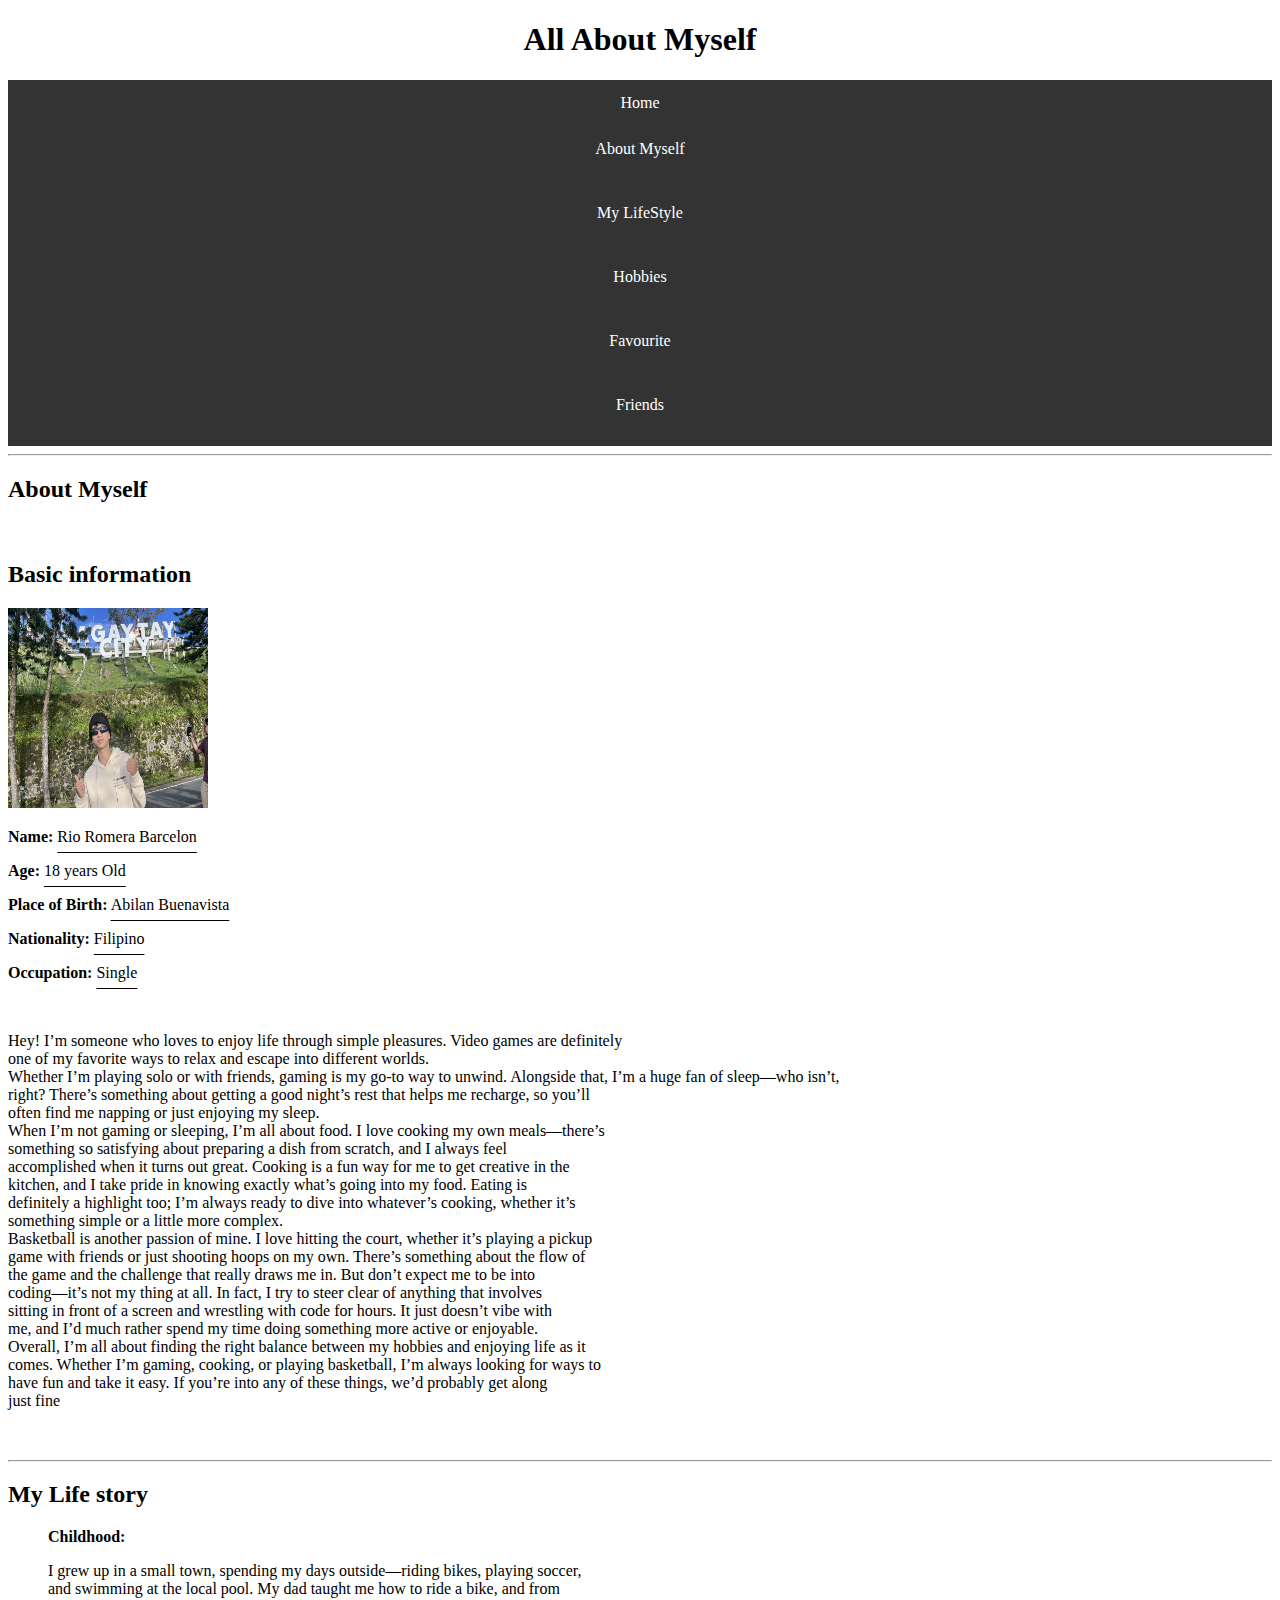
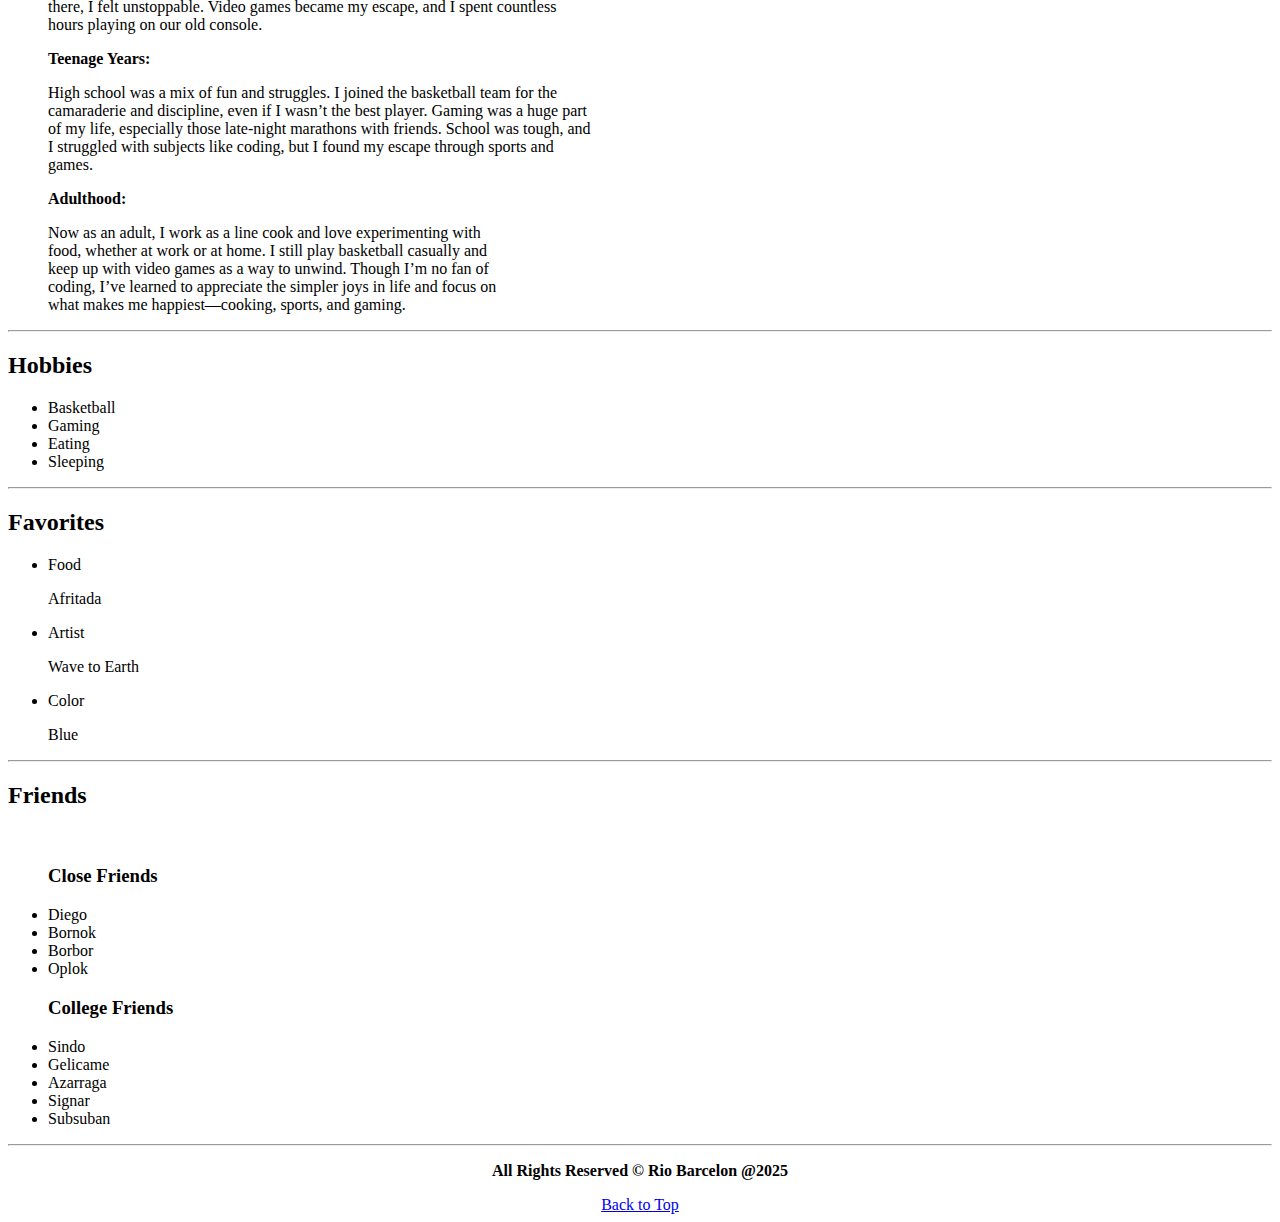
==== index.html @ ee60ab5c "commit" ====
<!DOCTYPE html>
<html lang="en">
<head>
    <meta charset="UTF-8">
    <meta name="viewport" content="width=, initial-scale=1.0">
    <link rel="stylesheet" href="style.css">
    <link rel="logo" href="clean.png">
    <title>About Me</title>
</head>
<body>
    <header class="top">
    <h1 class="myself">All About Myself</h1>
    <nav class="navigation">
    <ul class="ulist">
        <li><a href="top">Home</a</li><br>
        <li><a href="myself">About Myself</a></li><br>
        <li><a href="">My LifeStyle</a></li><br>
        <li><a href="">Hobbies</a></li><br>
        <li><a href="">Favourite</a></li><br>
        <li><a href="">Friends</a></li><br>
    </ul>
    </nav>
</header>

<hr>

<main>
    <article class="about">
        <section class="myself">
            <h2>About Myself</h2><br>
            <h2>Basic information</h2>
            <img src="rio.jpg" alt="me" class="rio">
            
            <p class="text" ><b>Name:</b> <u>Rio Romera Barcelon</u></p>
            <p class="text"><b>Age:</b> <u>18 years Old</u></p>
            <p class="text"><b>Place of Birth:</b> <u>Abilan Buenavista</u></p>
            <p class="text"><b>Nationality:</b> <u>Filipino</u></p>
            <p class="text"><b>Occupation:</b> <u>Single</u></p><br>

            <p>Hey! I’m someone who loves to enjoy life through simple pleasures. Video games are definitely <br>one of my favorite ways to relax and escape into different worlds. <br> Whether I’m playing solo or with friends, gaming is my go-to way to unwind. Alongside that, I’m a huge fan of sleep—who isn’t, <br>right? There’s something about getting a good night’s rest that helps me recharge, so you’ll <br>often find me napping or just enjoying my sleep. <br>

                When I’m not gaming or sleeping, I’m all about food. I love cooking my own meals—there’s <br>something so satisfying about preparing a dish from scratch, and I always feel <br>accomplished when it turns out great. Cooking is a fun way for me to get creative in the <br>kitchen, and I take pride in knowing exactly what’s going into my food. Eating is <br>definitely a highlight too; I’m always ready to dive into whatever’s cooking, whether it’s <br>something simple or a little more complex. <br>
                
                Basketball is another passion of mine. I love hitting the court, whether it’s playing a pickup <br>game with friends or just shooting hoops on my own. There’s something about the flow of <br>the game and the challenge that really draws me in. But don’t expect me to be into <br>coding—it’s not my thing at all. In fact, I try to steer clear of anything that involves <br>sitting in front of a screen and wrestling with code for hours. It just doesn’t vibe with <br>me, and I’d much rather spend my time doing something more active or enjoyable. <br>
                
                Overall, I’m all about finding the right balance between my hobbies and enjoying life as it <br>comes. Whether I’m gaming, cooking, or playing basketball, I’m always looking for ways to <br>have fun and take it easy. If you’re into any of these things, we’d probably get along <br>just fine<p> <br>

        </section>
    </article>


<hr>

<article class="lifestory">
<section>
    <h2>My Life story</h2>
    <figure>
        <figcaption><b>Childhood:</b></figcaption>
    
    <p>I grew up in a small town, spending my days outside—riding bikes, playing soccer, <br>and swimming at the local pool. My dad taught me how to ride a bike, and from <br>there, I felt unstoppable. Video games became my escape, and I spent countless <br> hours playing on our old console.</p>

         <figcaption><b>Teenage Years:</b></figcaption>
         <p>High school was a mix of fun and struggles. I joined the basketball team for the <br>camaraderie and discipline, even if I wasn’t the best player. Gaming was a huge part <br>of my life, especially those late-night marathons with friends. School was tough, and <br>I struggled with subjects like coding, but I found my escape through sports and <br>games.</p>

         <figcaption><b>Adulthood:</b></figcaption>
         <p>Now as an adult, I work as a line cook and love experimenting with <br>food, whether at work or at home. I still play basketball casually and <br>keep up with video games as a way to unwind. Though I’m no fan of <br> coding, I’ve learned to appreciate the simpler joys in life and focus on <br>what makes me happiest—cooking, sports, and gaming.</p>
    </figure>
</section>
</article>

<hr>

<article class="hobbies">
    <section>
        <h2>Hobbies</h2>
        <ul>
            <li>Basketball</li>
            <li>Gaming</li>
            <li>Eating</li>
            <li>Sleeping</li>
        </ul>
    </section>
</article>

<hr>

<article class="Favourite">
    <section>
        <h2>Favorites</h2>
        <ul>
            <li>Food</li>
            <p>Afritada</p>
            <li>Artist</li>
            <p>Wave to Earth</p>
            <li>Color</li>
            <p>Blue</p>
        </ul>
    </section>
</article>

<hr>

<article class="friends">
    <section>
        <h2>Friends</h2><br>
    </section>
    <ul>
        <h3>Close Friends</h3>
        <li>Diego</li>
        <li>Bornok</li>
        <li>Borbor</li>
        <li>Oplok</li>
        <h3>College Friends</h3>
        <li>Sindo</li>
        <li>Gelicame</li>
        <li>Azarraga</li>
        <li>Signar</li>
        <li>Subsuban</li>
    </ul>
</article>

<hr>

<footer style="text-align: center;">
    <p style="font-weight: bold;">All Rights Reserved &copy; Rio Barcelon @2025</p>
    <a href="top">Back to Top</a>
</footer>
</main>
</body>
</html>
---- style.css ----
.top{
    text-align: center
    
}

.navigation {
    text-align: center;
    
}

.ulist{
        list-style-type: none;
        margin: 0;
        padding: 0;
        overflow: hidden;
        background-color: #333;
}
li {
    float: left;
    float: unset;
  }

  li a{
    display: block;
    color: white;
    text-align: center;
    padding: 14px 16px;
    text-decoration: none;
  }
  li a:hover {
    background-color: #111;
    overflow: hidden;
  }

.rio {
    width: 200px; height: 200px;

}

.myself{
    text-decoration: none;
}

.text{
    
    text-underline-offset: 10px;
  }
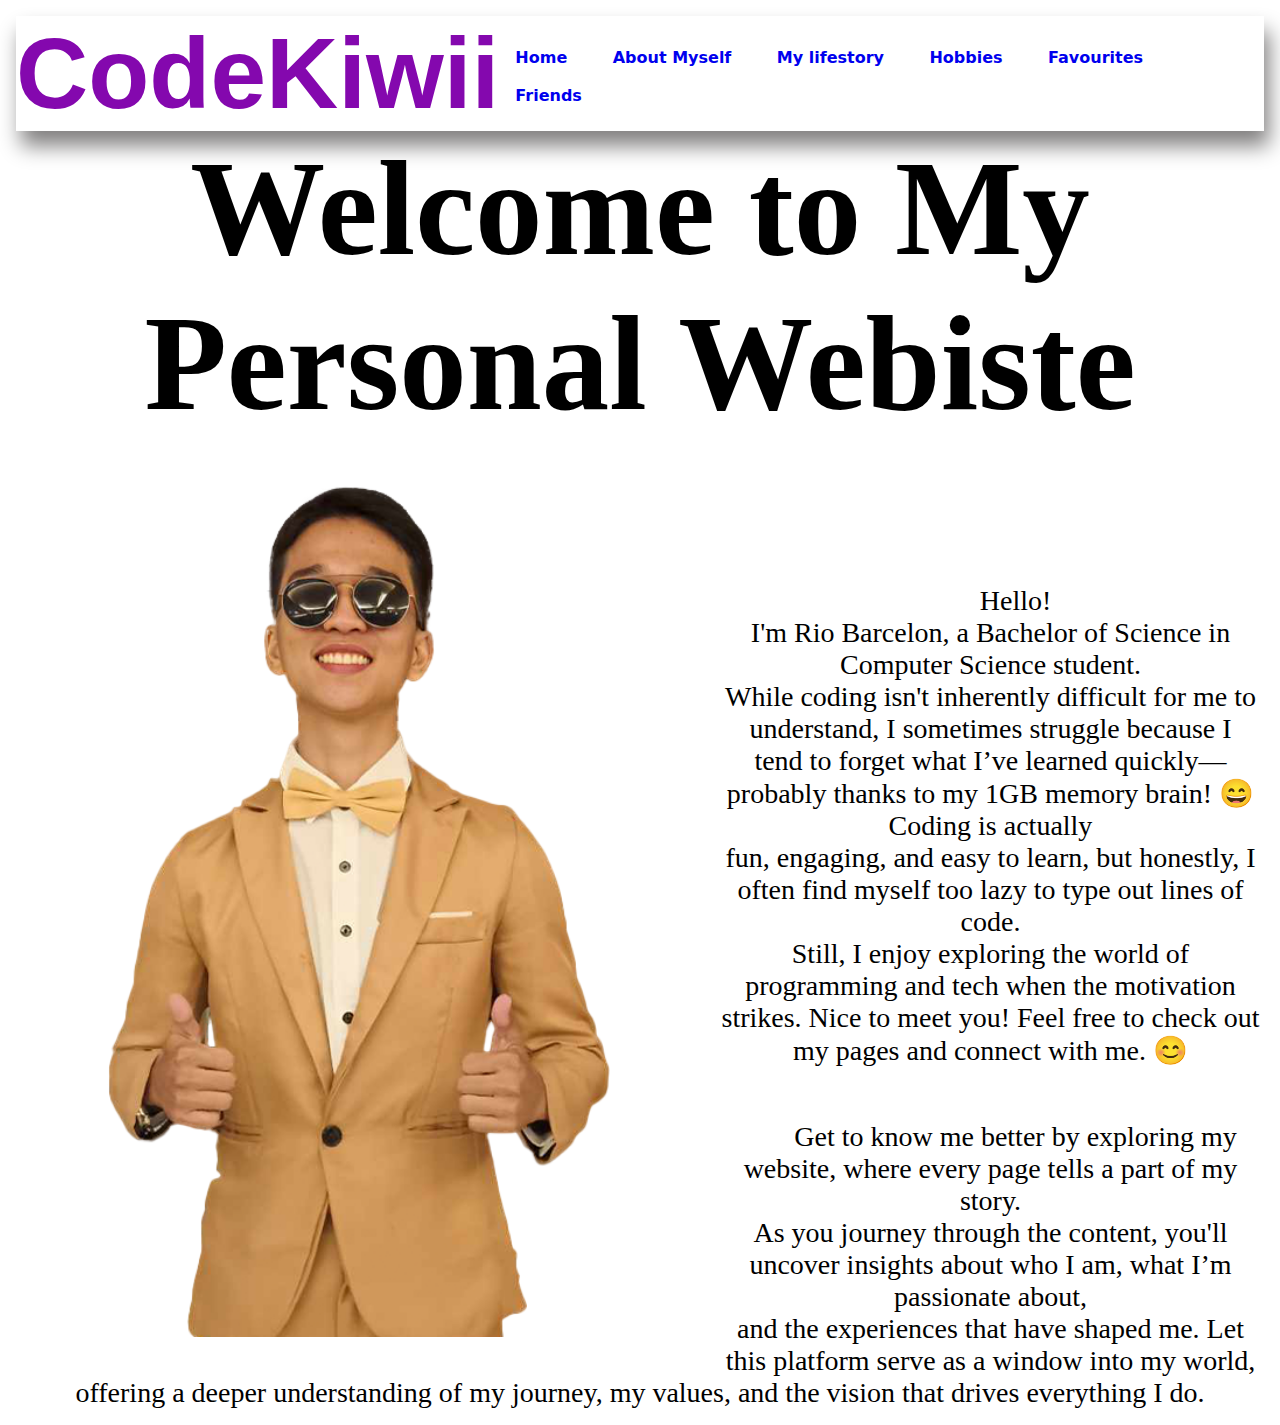
==== commit f0121449: "Rename home.html to index.html" ====
--- a/index.html
+++ b/index.html
@@ -2,129 +2,42 @@
 <html lang="en">
 <head>
     <meta charset="UTF-8">
-    <meta name="viewport" content="width=, initial-scale=1.0">
+    <meta name="viewport" content="width=device-width, initial-scale=1.0">
     <link rel="stylesheet" href="style.css">
-    <link rel="logo" href="clean.png">
-    <title>About Me</title>
+    <link rel="icon" href="clean.png">
+    <title>Home | Rio Website</title>
 </head>
 <body>
-    <header class="top">
-    <h1 class="myself">All About Myself</h1>
-    <nav class="navigation">
-    <ul class="ulist">
-        <li><a href="top">Home</a</li><br>
-        <li><a href="myself">About Myself</a></li><br>
-        <li><a href="">My LifeStyle</a></li><br>
-        <li><a href="">Hobbies</a></li><br>
-        <li><a href="">Favourite</a></li><br>
-        <li><a href="">Friends</a></li><br>
-    </ul>
+    <nav class="navbar">
+        <header class="navheader">
+            <header class="logo">CodeKiwii</header>
+            <ul>
+                <li><a href="home.html">Home</a></li>
+                <li><a href="myself.html">About Myself</a></li>
+                <li><a href="life_story.html">My lifestory</a></li>
+                <li><a href="hobbies.html">Hobbies</a></li>
+                <li><a href="favourites.html">Favourites</a></li>
+                <li><a href="friends.html">Friends</a></li>
+            </ul>
+        </header>
     </nav>
-</header>
-
-<hr>
-
-<main>
-    <article class="about">
-        <section class="myself">
-            <h2>About Myself</h2><br>
-            <h2>Basic information</h2>
-            <img src="rio.jpg" alt="me" class="rio">
-            
-            <p class="text" ><b>Name:</b> <u>Rio Romera Barcelon</u></p>
-            <p class="text"><b>Age:</b> <u>18 years Old</u></p>
-            <p class="text"><b>Place of Birth:</b> <u>Abilan Buenavista</u></p>
-            <p class="text"><b>Nationality:</b> <u>Filipino</u></p>
-            <p class="text"><b>Occupation:</b> <u>Single</u></p><br>
-
-            <p>Hey! I’m someone who loves to enjoy life through simple pleasures. Video games are definitely <br>one of my favorite ways to relax and escape into different worlds. <br> Whether I’m playing solo or with friends, gaming is my go-to way to unwind. Alongside that, I’m a huge fan of sleep—who isn’t, <br>right? There’s something about getting a good night’s rest that helps me recharge, so you’ll <br>often find me napping or just enjoying my sleep. <br>
-
-                When I’m not gaming or sleeping, I’m all about food. I love cooking my own meals—there’s <br>something so satisfying about preparing a dish from scratch, and I always feel <br>accomplished when it turns out great. Cooking is a fun way for me to get creative in the <br>kitchen, and I take pride in knowing exactly what’s going into my food. Eating is <br>definitely a highlight too; I’m always ready to dive into whatever’s cooking, whether it’s <br>something simple or a little more complex. <br>
-                
-                Basketball is another passion of mine. I love hitting the court, whether it’s playing a pickup <br>game with friends or just shooting hoops on my own. There’s something about the flow of <br>the game and the challenge that really draws me in. But don’t expect me to be into <br>coding—it’s not my thing at all. In fact, I try to steer clear of anything that involves <br>sitting in front of a screen and wrestling with code for hours. It just doesn’t vibe with <br>me, and I’d much rather spend my time doing something more active or enjoyable. <br>
-                
-                Overall, I’m all about finding the right balance between my hobbies and enjoying life as it <br>comes. Whether I’m gaming, cooking, or playing basketball, I’m always looking for ways to <br>have fun and take it easy. If you’re into any of these things, we’d probably get along <br>just fine<p> <br>
-
-        </section>
-    </article>
-
-
-<hr>
-
-<article class="lifestory">
-<section>
-    <h2>My Life story</h2>
-    <figure>
-        <figcaption><b>Childhood:</b></figcaption>
-    
-    <p>I grew up in a small town, spending my days outside—riding bikes, playing soccer, <br>and swimming at the local pool. My dad taught me how to ride a bike, and from <br>there, I felt unstoppable. Video games became my escape, and I spent countless <br> hours playing on our old console.</p>
-
-         <figcaption><b>Teenage Years:</b></figcaption>
-         <p>High school was a mix of fun and struggles. I joined the basketball team for the <br>camaraderie and discipline, even if I wasn’t the best player. Gaming was a huge part <br>of my life, especially those late-night marathons with friends. School was tough, and <br>I struggled with subjects like coding, but I found my escape through sports and <br>games.</p>
-
-         <figcaption><b>Adulthood:</b></figcaption>
-         <p>Now as an adult, I work as a line cook and love experimenting with <br>food, whether at work or at home. I still play basketball casually and <br>keep up with video games as a way to unwind. Though I’m no fan of <br> coding, I’ve learned to appreciate the simpler joys in life and focus on <br>what makes me happiest—cooking, sports, and gaming.</p>
-    </figure>
-</section>
-</article>
-
-<hr>
-
-<article class="hobbies">
-    <section>
-        <h2>Hobbies</h2>
-        <ul>
-            <li>Basketball</li>
-            <li>Gaming</li>
-            <li>Eating</li>
-            <li>Sleeping</li>
-        </ul>
-    </section>
-</article>
-
-<hr>
-
-<article class="Favourite">
-    <section>
-        <h2>Favorites</h2>
-        <ul>
-            <li>Food</li>
-            <p>Afritada</p>
-            <li>Artist</li>
-            <p>Wave to Earth</p>
-            <li>Color</li>
-            <p>Blue</p>
-        </ul>
-    </section>
-</article>
-
-<hr>
-
-<article class="friends">
-    <section>
-        <h2>Friends</h2><br>
-    </section>
-    <ul>
-        <h3>Close Friends</h3>
-        <li>Diego</li>
-        <li>Bornok</li>
-        <li>Borbor</li>
-        <li>Oplok</li>
-        <h3>College Friends</h3>
-        <li>Sindo</li>
-        <li>Gelicame</li>
-        <li>Azarraga</li>
-        <li>Signar</li>
-        <li>Subsuban</li>
-    </ul>
-</article>
-
-<hr>
-
-<footer style="text-align: center;">
-    <p style="font-weight: bold;">All Rights Reserved &copy; Rio Barcelon @2025</p>
-    <a href="top">Back to Top</a>
-</footer>
+    <main>
+        <article class="home">
+            <h1 style="font-style: Bold; text-align: center; font-size: 135px;">Welcome to My Personal Webiste</h1>
+            <section class="homi">
+                <img src="riob.png" alt="gwapo" class="riob";><br><br><br><br><br><br><br><br>
+                <p style="text-align: center; font-size: 28px; text-indent: 50px;">Hello! <br>
+                    I'm Rio Barcelon, a Bachelor of Science in Computer Science student. <br>While coding isn't inherently difficult for me to understand, I sometimes struggle because I <br>tend to forget what I’ve learned quickly—probably thanks to my 1GB memory brain! 😄
+                    
+                    Coding is actually <br>fun, engaging, and easy to learn, but honestly, I often find myself too lazy to type out lines of code. <br>Still, I enjoy exploring the world of programming and tech when the motivation strikes.
+                    
+                    Nice to meet you! Feel free to check out my pages and connect with me. 😊
+                    </p><br><br><br>
+                    <p style="text-align: center; font-size: 28px; text-indent: 50px;">Get to know me better by exploring my website, where every page tells a part of my story. <br>
+                         As you journey through the content, you'll uncover insights about who I am, what I’m passionate about, <br> and the experiences that have shaped me. 
+                         Let this platform serve as a window into my world, offering a deeper understanding of my journey, my values, and the vision that drives everything I do.</p>
+            </section>
+        </article>
 </main>
 </body>
-</html>+</html>
--- a/style.css
+++ b/style.css
@@ -1,50 +1,436 @@
-.top{
-    text-align: center
-    
-}
+/* first */
+* {
+  margin: 0;
+  padding: 0;
+  box-sizing: border-box;
+}
+/* footer */
+footer{
+  background-color: #992fcc;
+}
+.footerContainer {
+  width: 100%;
+  padding: 70px 30px 20px;
+}
+/* myself */
+.myself p{
+  text-decoration: underline;
+    text-align: center;
+  }
+  .navbar {
+    background-color: rgb(350, 350, 350); 
+    box-shadow: 5px 15px 20px rgb(130, 128, 128); 
+    font-family: 'calibri', 'Gill Sans', 'Gill Sans MT', 'Trebuchet MS', sans-serif; 
+    padding-right: 15px; 
+  }
+  .navheader {
+    display: flex; 
+    align-items: center; 
+    justify-content: space-between;
+  }
+  /* logo(kiwii) */
+  .logo {
+    font-size: 100px; font-weight: 750; color: rgb(132, 8, 174)
+  }
+  li {
+    list-style: none; display: inline-block;
+    font-size: 30px;
+  }
+  li a {
+  background-color: rgb(255, 255, 255);
+  border-radius: 100px;
+  cursor: pointer;
+  display: inline-block;
+  font-family: 'Calibri','CerebriSans-Regular','-apple-system','system-ui','Roboto','sans-serif'; 
+  font-weight: bold;
+  padding: 7px 20px;
+  margin-right: 5px;
+  text-align: center;
+  text-decoration: none;
+  transition: all 250ms;
+  border: 0;
+  font-size: 16px;
+  user-select: none;
+  -webkit-user-select: none;
+  touch-action: manipulation;
+  }
+  /* hover header */
+  a:hover {
+    box-shadow: rgba(15, 81, 214, 0.35) 0 -25px 18px -14px inset,rgba(17, 9, 240, 0.599) 0 1px 2px,rgb(14, 62, 184) 0 2px 4px,rgba(31, 9, 194, 0.963) 0 4px 8px,rgba(44, 115, 187, 0.25) 0 8px 16px,rgba(44, 92, 187, 0.25) 0 16px 32px;
+    transform: scale(1.05) rotate(-1deg);
+  }
+  a:active {
+    box-shadow: rgba(15, 81, 214, 0.35) 0 -25px 18px -14px inset,rgba(44, 104, 187, 0.25) 0 1px 2px,rgba(44, 84, 187, 0.25) 0 2px 4px,rgba(33, 7, 228, 0.25) 0 4px 8px,rgba(44, 115, 187, 0.25) 0 8px 16px,rgba(44, 92, 187, 0.25) 0 16px 32px;
+    transform: scale(1.05) rotate(-1deg);
+  }
+/* home */
+  .riob {
+    max-width: 700px;
+    float: left;
+    margin-left: 1px;
+    content: '';
+    position: inherit;
+    top: 100px;
+    right: 0px;
+    bottom: 0px;
+    left: 0px;
+    background-size: cover;
+    background-position: right;
+    opacity: 100px;
+  }
+  .homi p{
+    position: inherit;
+    left: 1000px;
+    bottom: 0px;
+    right: 10px;
+    text-align: right;
+  }
+  /* myself */
+  .rio {
+    width: 400px;
+    height: 350px;
+    float: none;
+    display: block;
+    margin-left: auto;
+    margin-right: auto;
+  }
+  .about {
+    text-align: center;
+  } 
+  .about p {
+    text-align: center;
+  }
+.card-list:has(li:hover) li:not(:hover) {
+  filter: blur(4px)
+}
+  body {
+    min-height: 100vh;
+    background-size: 20px 20px;
+    padding: 1rem;
+    color: var(--text-color);
+  }
+  /* grid photo */
+  .card-list {
+    display: grid;
+    grid-template-columns: 1fr 1fr 1fr;
+    gap: 1rem;
+    margin: 0;
+    padding: 0;
+  }
+  li {
+    margin: 0;
+    transition: all 150ms ease-in-out;
+  }
+  li::before {
+    content: "";
+  }
+  img {
+    display: block;
+    min-width: 0;
+    width: 100%;
+    margin-bottom: .6rem;
+  }
+  a {
+    background: none;
+  }
+.paper {
+  padding: 1.5rem;
+}
+li a {
+  padding-inline-start: 1rem;
+}
+/* card hover */
+.containerCard {
+  display: flex;
+}
+.cardCard1 {
+  border-radius: 20px;
+  margin-left: 10px;
+  height: 200px;
+  background: url(https://static.vecteezy.com/system/resources/previews/012/809/329/non_2x/indoor-basketball-court-concept-background-free-vector.jpg);
+  background-size: cover;
+  background-position: center;
+  background-color: #3623ff;
+  flex: 1;
+  transition: 1.5s all ease;
+}
+.cardCard1 {
+  border-radius: 20px;
+  margin-left: 10px;
+  height: 200px;
+  background: url(https://static.vecteezy.com/system/resources/previews/012/809/329/non_2x/indoor-basketball-court-concept-background-free-vector.jpg);
+  background-size: cover;
+  background-position: center;
+  background-color: #3623ff;
+  flex: 1;
+  transition: 1.5s ease;
+}
+.cardCard2 {
+  border-radius: 20px;
+  margin-left: 10px;
+  height: 200px;
+  background: url(https://cloudfront-us-east-2.images.arcpublishing.com/reuters/KL6DWC3YZRMNNDGFVUYX3SQLMY.jpg);
+  background-size: cover;
+  background-position: center;
+  background-color: #3623ff;
+  flex: 1;
+  transition: 1.5s all ease;
+}
+.cardCard3 {
+  border-radius: 20px;
+  margin-left: 10px;
+  height: 200px;
+  background: url(https://images.wondershare.com/filmora/article-images/what-is-mukbang-video.jpg);
+  background-size: cover;
+  background-position: center;
+  background-color: #3623ff;
+  flex: 1;
+  transition: 1.5s all ease;
+}
+.cardCard4 {
+  border-radius: 20px;
+  margin-left: 10px;
+  height: 200px;
+  background: url(https://tse4.mm.bing.net/th?id=OIP.-Yn78QR2Y3hcdZe-gUdILQHaE8&pid=Api&P=0&h=220);
+  background-size: cover;
+  background-position: center;
+  flex: 1;
+  transition: 1.5s all ease;
+}
+.cardCard1:hover {
+  flex: 1.2;
+}
+.cardCard2:hover {
+  flex: 1.2;
+}
+.cardCard3:hover {
+  flex: 1.2;
+}
+.cardCard4:hover {
+  flex: 1.2;
+}
+/* ul & list in hobbies */
+#hobbies {
 
-.navigation {
+  font-family: 'Gill Sans', 'Gill Sans MT', 'Calibri', 'Trebuchet MS', sans-serif;
+}
+.bkb {
+  font-size: 55px;
+  left: 0;
+  text-align: right;
+}
+.game {
+  font-size: 55px;
+  left: 0;
+  text-align: right;
+}
+.eat {
+  font-size: 55px;
+  left: 0;
+  text-align: right;
+}
+.zZ {
+  font-size: 55px;
+  left: 0;
+  text-align: right;
+}
+/* Favourite */
+.fav li {
+  font-size: 50px;
+}
+.favList {
+  float: left;
+  width: 33.33%;
+  padding: 5px;
+}
+.Favourite::after {
+  content: "";
+  clear: both;
+  display: table;
+}
+/* Friends */
+.friend {
+  position: relative;
+  width: 25%;
+}
+.image {
+  opacity: 1;
+  display: block;
+  width: 50%;
+  height: auto;
+  transition: .5s ease;
+  backface-visibility: hidden;
+}
+.middle {
+  transition: .5s ease;
+  opacity: 0;
+  position: absolute;
+  top: 50%;
+  left: 50%;
+  transform: translate(-50%, -50%);
+  -ms-transform: translate(-50%, -50%);
+  text-align: center;
+}
+.friend:hover .image {
+  opacity: 1;
+}
+.friend:hover .middle {
+  opacity: 1;
+}
+.friendname {
+  background-color: rgba(37, 4, 170, 0);
+  color: rgb(0, 0, 0);
+  font-size: 55px;
+  padding: 16px 32px;
+}
+
+.friend {
+  position: relative;
+  width: 25%;
+}
+.image {
+  opacity: 1;
+  display: block;
+  width: 50%;
+  height: auto;
+  transition: .5s ease;
+  backface-visibility: hidden;
+}
+.middle {
+  transition: .5s ease;
+  opacity: 0;
+  position: absolute;
+  top: 50%;
+  left: 50%;
+  transform: translate(-50%, -50%);
+  -ms-transform: translate(-50%, -50%);
+  text-align: center;
+}
+.friend:hover .image {
+  opacity: 1;
+}
+.friend:hover .middle {
+  opacity: 1;
+}
+.friendname {
+  background-color: rgba(37, 4, 170, 0);
+  color: rgb(0, 0, 0);
+  font-size: 55px;
+  padding: 16px 32px;
+}
+.friend {
+  position: relative;
+  width: 25%;
+}
+.image {
+  opacity: 1;
+  display: block;
+  width: 50%;
+  height: auto;
+  transition: .5s ease;
+  backface-visibility: hidden;
+}
+.middle {
+  transition: .5s ease;
+  opacity: 0;
+  position: absolute;
+  top: 50%;
+  left: 50%;
+  transform: translate(-50%, -50%);
+  -ms-transform: translate(-50%, -50%);
+  text-align: center;
+}
+.friend:hover .image {
+  opacity: 1;
+}
+.friend:hover .middle {
+  opacity: 1;
+}
+.friendname {
+  background-color: rgba(37, 4, 170, 0);
+  color: rgb(0, 0, 0);
+  font-size: 55px;
+  padding: 16px 32px;
+}
+.column {
+  float: left;
+  width: 33.33%;
+  padding: 5px;
+}
+.friend::after {
+  content: "";
+  clear: both;
+  display: table;
+}
+
+/* footer icons */
+.socialIcons {
+  display: flex;
+  justify-content: center;
+}
+.socialIcons a {
+  text-decoration: none;
+  padding: 10px;
+  background-color: white;
+  margin: 10px;
+  border-radius: 50%;
+}
+.socialIcons a i {
+  font-size: 2em;
+  color: #3623ff;
+  opacity: 0.9;
+}
+.socialIcons a:hover {
+  background-color: none;
+  transition: 0.3s;
+}
+.socialIcons a:hover i {
+  background-color: none;
+  transition: 0.3s;
+}
+.footerNav {
+  margin: 30px 0;
+}
+/* footer nav unlist & list */
+.footerNav ul {
+  display: flex;
+  justify-content: center;
+  list-style-type: none;
+}
+.footerNav ul li a {
+  color: #000;
+  margin: 20px;
+  text-decoration: none;
+  font-size: 1.3em;
+  opacity: 0.7;
+  transition: 0.3s;
+}
+.footerNav ul li a:hover {
+  opacity: 1;
+}
+.footerBottom{
+  background-color: #000;
+  padding: 20px;
+  text-align: center;
+}
+.footerBottom p {
+  color: white;
+}
+.designer {
+  opacity: 0.7;
+  text-transform: uppercase;
+  letter-spacing: 1px;
+  font-weight: 400;
+  margin: 0px 5px;
+}
+/* footer */
+@media (max-width: 700px){
+  .footerNav {
+    flex-direction: column;
+  }
+  .footerNav ul li {
+    width: 100%;
     text-align: center;
-    
-}
-
-.ulist{
-        list-style-type: none;
-        margin: 0;
-        padding: 0;
-        overflow: hidden;
-        background-color: #333;
-}
-li {
-    float: left;
-    float: unset;
-  }
-
-  li a{
-    display: block;
-    color: white;
-    text-align: center;
-    padding: 14px 16px;
-    text-decoration: none;
-  }
-  li a:hover {
-    background-color: #111;
-    overflow: hidden;
-  }
-
-.rio {
-    width: 200px; height: 200px;
-
-}
-
-.myself{
-    text-decoration: none;
-}
-
-.text{
-    
-    text-underline-offset: 10px;
-  }
-
-
-  +    margin: 10px;
+  }
+}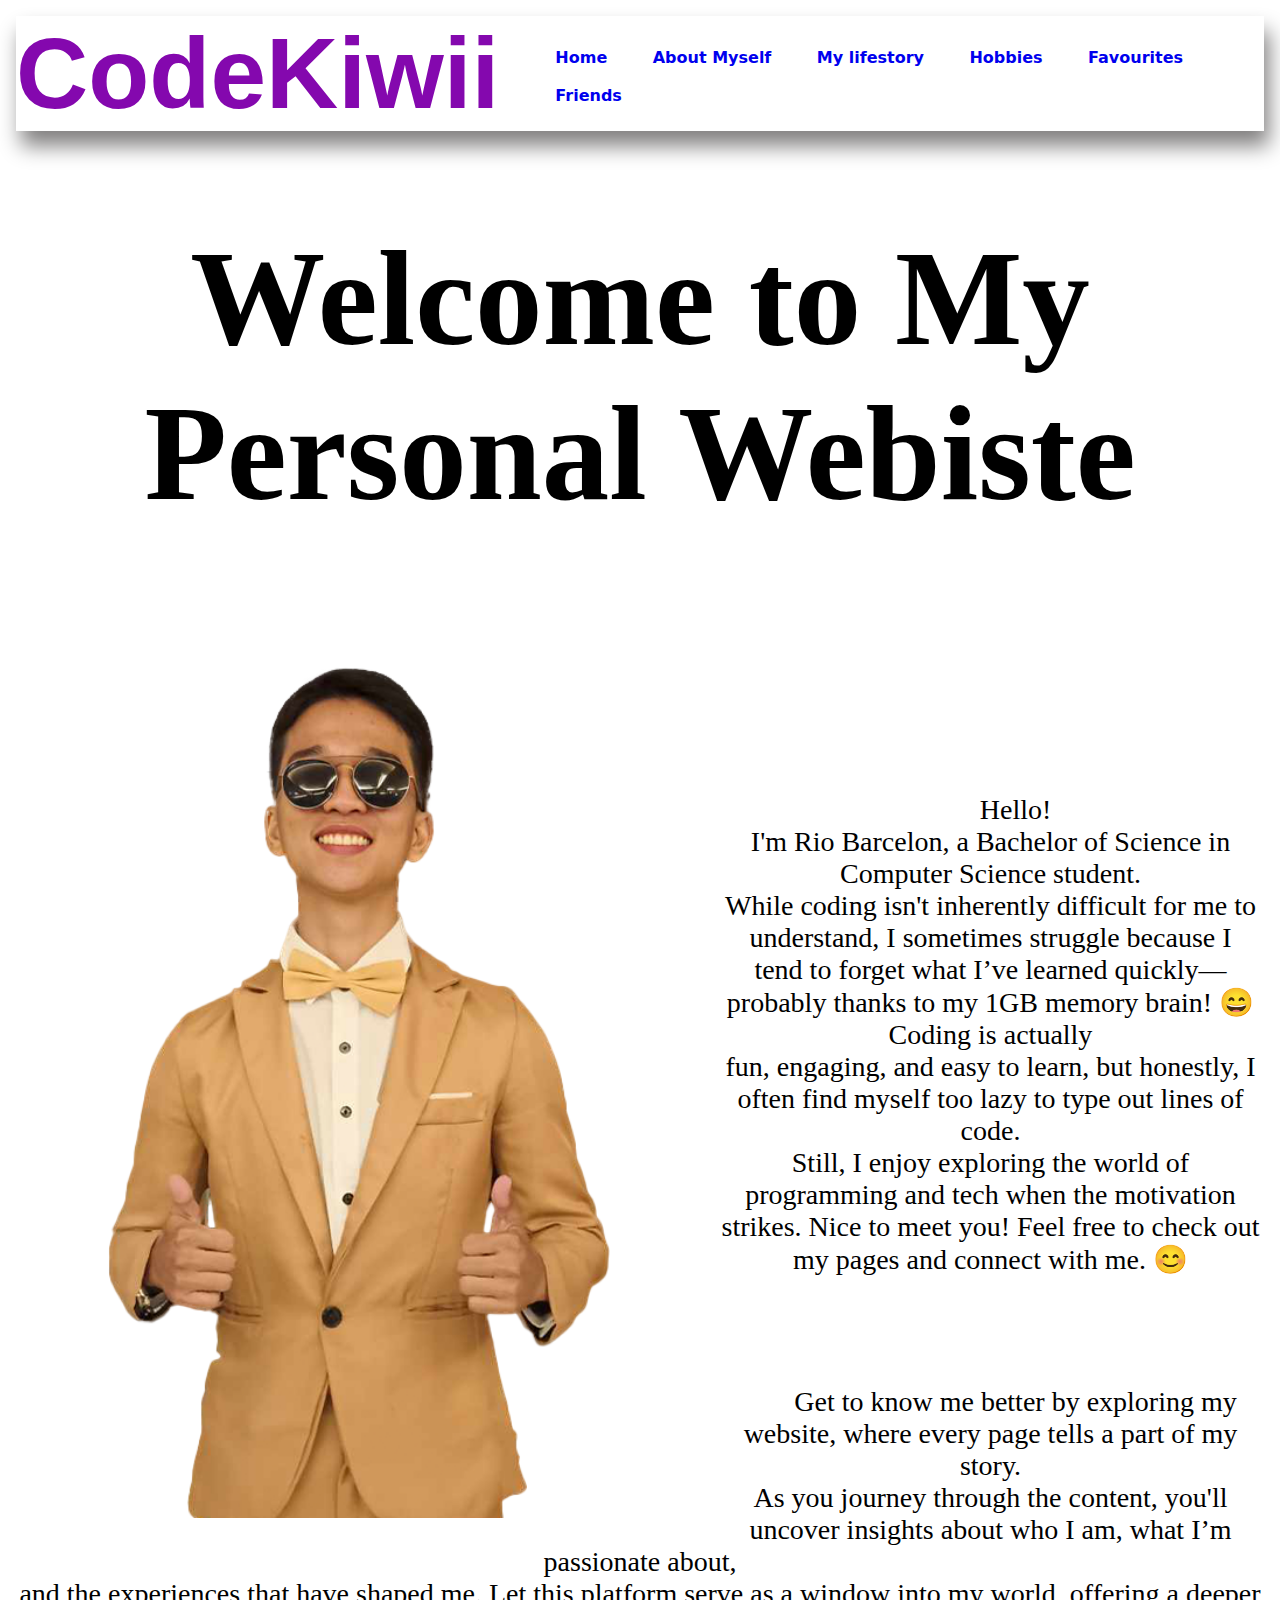
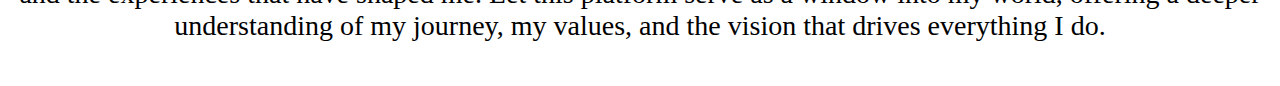
==== commit 0afd692a: "Update index.html" ====
--- a/index.html
+++ b/index.html
@@ -12,7 +12,7 @@
         <header class="navheader">
             <header class="logo">CodeKiwii</header>
             <ul>
-                <li><a href="home.html">Home</a></li>
+                <li><a href="index.html">Home</a></li>
                 <li><a href="myself.html">About Myself</a></li>
                 <li><a href="life_story.html">My lifestory</a></li>
                 <li><a href="hobbies.html">Hobbies</a></li>
--- a/style.css
+++ b/style.css
@@ -1,8 +1,6 @@
 /* first */
-* {
+body{
   margin: 0;
-  padding: 0;
-  box-sizing: border-box;
 }
 /* footer */
 footer{
@@ -433,4 +431,4 @@
     text-align: center;
     margin: 10px;
   }
-}+}
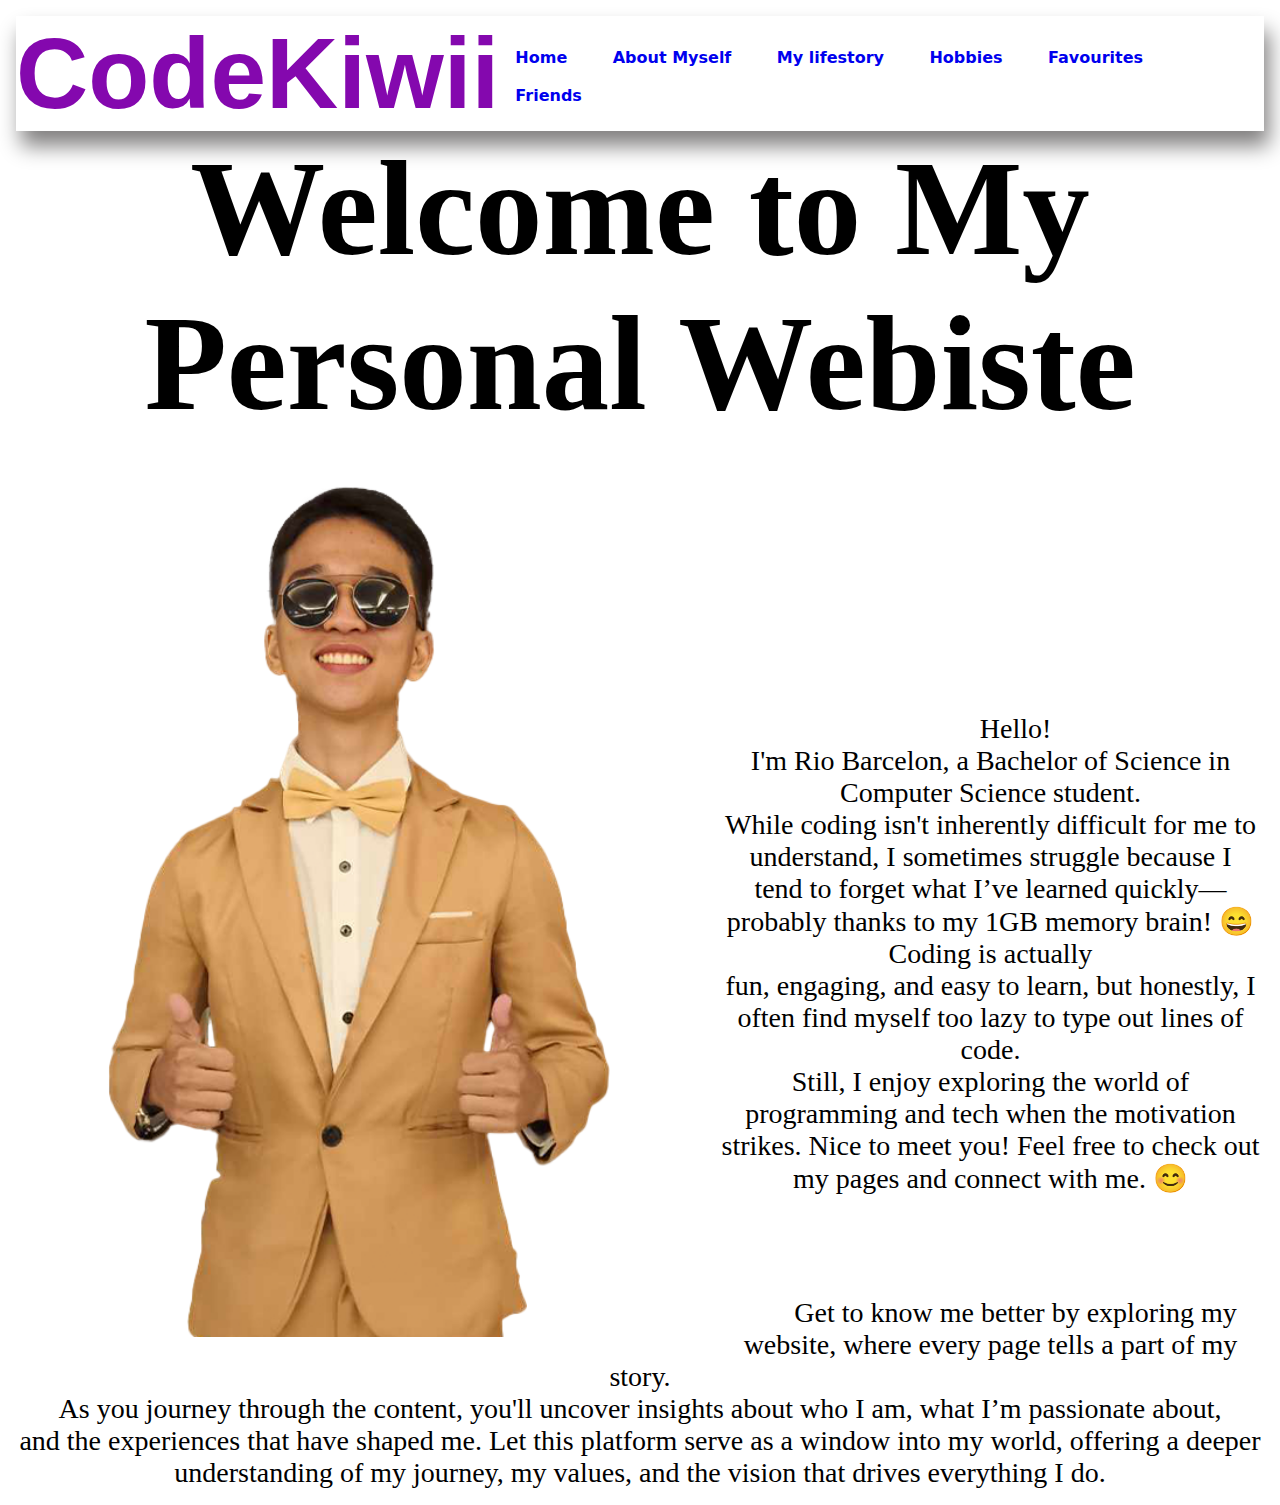
==== commit 94b510ae: "humana jud" ====
--- a/index.html
+++ b/index.html
@@ -24,7 +24,7 @@
     <main>
         <article class="home">
             <h1 style="font-style: Bold; text-align: center; font-size: 135px;">Welcome to My Personal Webiste</h1>
-            <section class="homi">
+            <section class="box">
                 <img src="riob.png" alt="gwapo" class="riob";><br><br><br><br><br><br><br><br>
                 <p style="text-align: center; font-size: 28px; text-indent: 50px;">Hello! <br>
                     I'm Rio Barcelon, a Bachelor of Science in Computer Science student. <br>While coding isn't inherently difficult for me to understand, I sometimes struggle because I <br>tend to forget what I’ve learned quickly—probably thanks to my 1GB memory brain! 😄
@@ -40,4 +40,4 @@
         </article>
 </main>
 </body>
-</html>
+</html>--- a/style.css
+++ b/style.css
@@ -1,6 +1,8 @@
 /* first */
-body{
+* {
   margin: 0;
+  padding: 0;
+  box-sizing: border-box;
 }
 /* footer */
 footer{
@@ -76,12 +78,8 @@
     background-position: right;
     opacity: 100px;
   }
-  .homi p{
-    position: inherit;
-    left: 1000px;
-    bottom: 0px;
-    right: 10px;
-    text-align: right;
+  .box {
+    font-size: 30px;
   }
   /* myself */
   .rio {
@@ -247,120 +245,19 @@
   display: table;
 }
 /* Friends */
-.friend {
-  position: relative;
-  width: 25%;
-}
-.image {
-  opacity: 1;
-  display: block;
-  width: 50%;
-  height: auto;
-  transition: .5s ease;
-  backface-visibility: hidden;
-}
-.middle {
-  transition: .5s ease;
-  opacity: 0;
-  position: absolute;
-  top: 50%;
-  left: 50%;
-  transform: translate(-50%, -50%);
-  -ms-transform: translate(-50%, -50%);
+.flex-container {
+  display: flex;
+  flex-direction: row;
+  background-color: none;
+}
+.flex-container > div {
+  background-color: #ffffff;
+  width: 350px;
+  margin: 10px;
   text-align: center;
-}
-.friend:hover .image {
-  opacity: 1;
-}
-.friend:hover .middle {
-  opacity: 1;
-}
-.friendname {
-  background-color: rgba(37, 4, 170, 0);
-  color: rgb(0, 0, 0);
-  font-size: 55px;
-  padding: 16px 32px;
-}
-
-.friend {
-  position: relative;
-  width: 25%;
-}
-.image {
-  opacity: 1;
-  display: block;
-  width: 50%;
-  height: auto;
-  transition: .5s ease;
-  backface-visibility: hidden;
-}
-.middle {
-  transition: .5s ease;
-  opacity: 0;
-  position: absolute;
-  top: 50%;
-  left: 50%;
-  transform: translate(-50%, -50%);
-  -ms-transform: translate(-50%, -50%);
-  text-align: center;
-}
-.friend:hover .image {
-  opacity: 1;
-}
-.friend:hover .middle {
-  opacity: 1;
-}
-.friendname {
-  background-color: rgba(37, 4, 170, 0);
-  color: rgb(0, 0, 0);
-  font-size: 55px;
-  padding: 16px 32px;
-}
-.friend {
-  position: relative;
-  width: 25%;
-}
-.image {
-  opacity: 1;
-  display: block;
-  width: 50%;
-  height: auto;
-  transition: .5s ease;
-  backface-visibility: hidden;
-}
-.middle {
-  transition: .5s ease;
-  opacity: 0;
-  position: absolute;
-  top: 50%;
-  left: 50%;
-  transform: translate(-50%, -50%);
-  -ms-transform: translate(-50%, -50%);
-  text-align: center;
-}
-.friend:hover .image {
-  opacity: 1;
-}
-.friend:hover .middle {
-  opacity: 1;
-}
-.friendname {
-  background-color: rgba(37, 4, 170, 0);
-  color: rgb(0, 0, 0);
-  font-size: 55px;
-  padding: 16px 32px;
-}
-.column {
-  float: left;
-  width: 33.33%;
-  padding: 5px;
-}
-.friend::after {
-  content: "";
-  clear: both;
-  display: table;
-}
-
+  line-height: 50px;
+  font-size: 20px;
+}
 /* footer icons */
 .socialIcons {
   display: flex;
@@ -431,4 +328,4 @@
     text-align: center;
     margin: 10px;
   }
-}
+}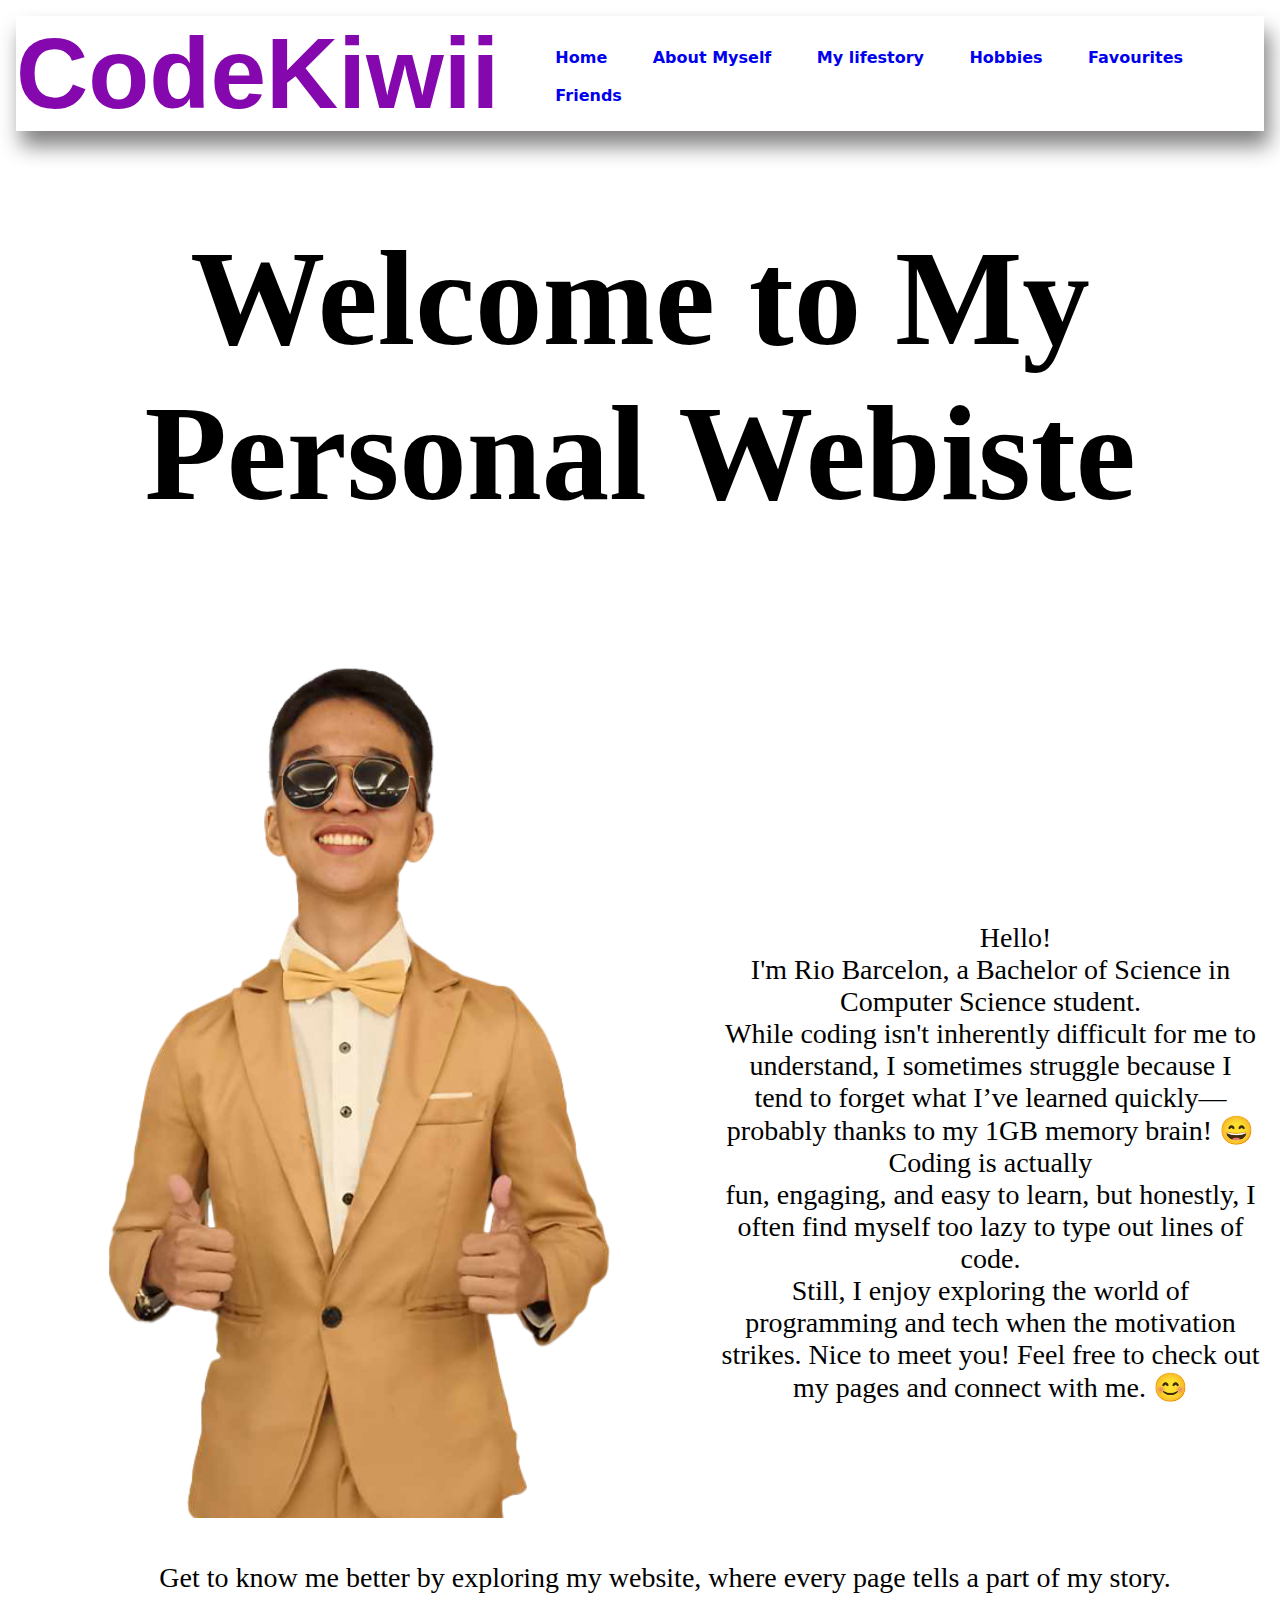
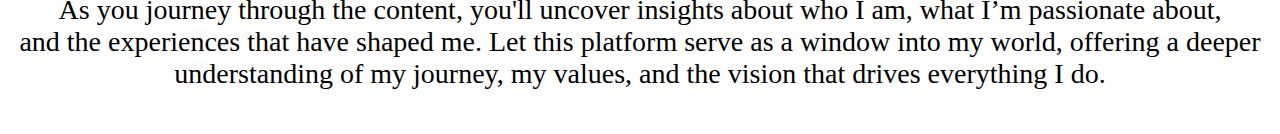
==== commit 2c00c086: "Merge branch 'main' of https://github.com/riobarcelon/myself" ====
--- a/index.html
+++ b/index.html
@@ -40,4 +40,4 @@
         </article>
 </main>
 </body>
-</html>+</html>
--- a/style.css
+++ b/style.css
@@ -1,8 +1,6 @@
 /* first */
-* {
+body{
   margin: 0;
-  padding: 0;
-  box-sizing: border-box;
 }
 /* footer */
 footer{
@@ -328,4 +326,4 @@
     text-align: center;
     margin: 10px;
   }
-}+}
